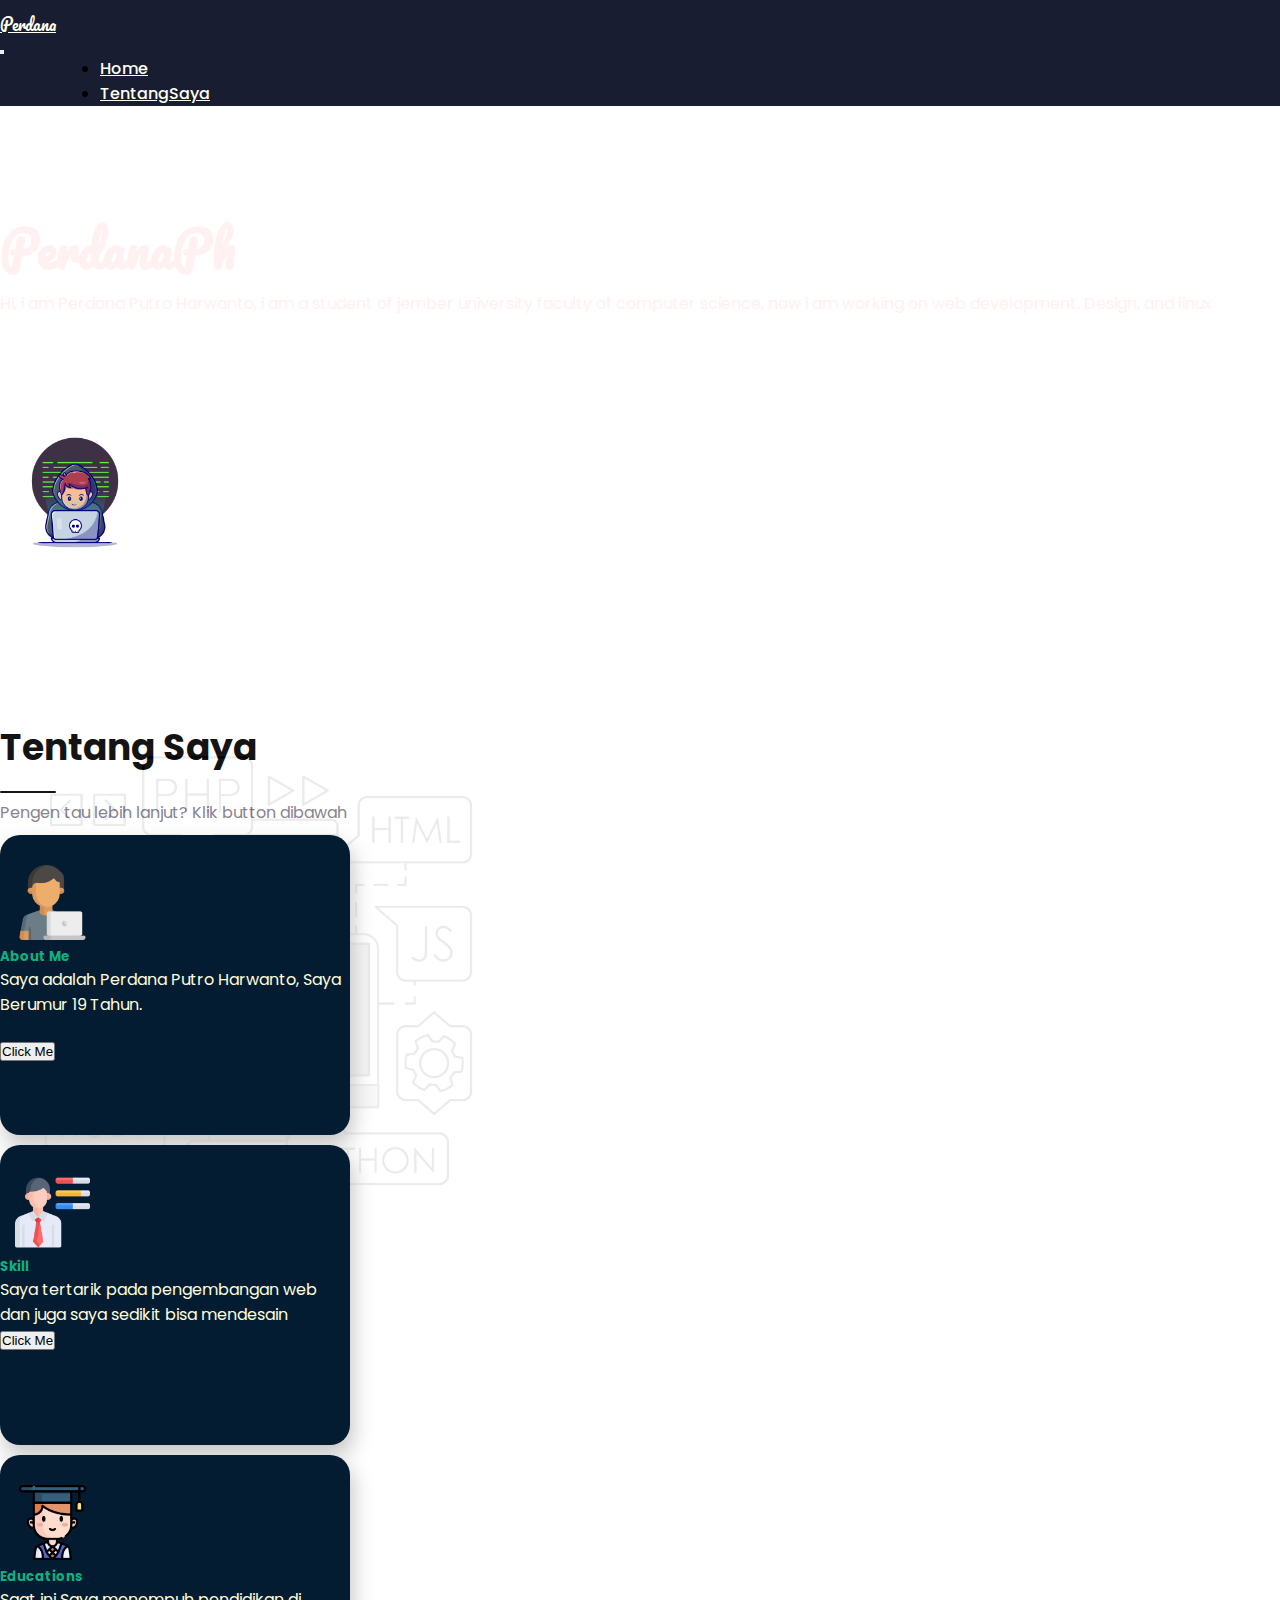
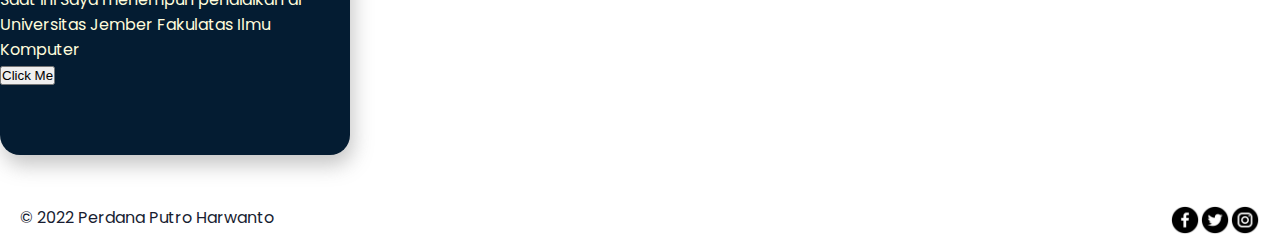
==== mybio/index.html @ 5b9ff0a6 "update aja" ====
<!DOCTYPE html>
<html lang="en">
<head>
    <meta charset="UTF-8">
    <meta http-equiv="X-UA-Compatible" content="IE=edge">
    <meta name="viewport" content="width=device-width, initial-scale=1.0">
    <link rel="icon" href="./assets/images/my-logo-nobg.png" type="image/gif" sizes="18x18">
    <link rel="stylesheet" href="./style/style.css">
    <link rel="stylesheet" href="./style/stylemodal.css">
    <link rel="stylesheet" href="./style/stylemodal2.css">
    <link rel="stylesheet" href="./style/stylemodal3.css">
    <link href="https://cdn.jsdelivr.net/npm/bootstrap@5.1.3/dist/css/bootstrap.min.css" rel="stylesheet" integrity="sha384-1BmE4kWBq78iYhFldvKuhfTAU6auU8tT94WrHftjDbrCEXSU1oBoqyl2QvZ6jIW3" crossorigin="anonymous">
    <link rel="stylesheet" href="https://cdnjs.cloudflare.com/ajax/libs/font-awesome/5.15.2/css/all.min.css" integrity="sha512-HK5fgLBL+xu6dm/Ii3z4xhlSUyZgTT9tuc/hSrtw6uzJOvgRr2a9jyxxT1ely+B+xFAmJKVSTbpM/CuL7qxO8w==" crossorigin="anonymous" />
    <script src="https://code.jquery.com/jquery-3.6.0.min.js" integrity="sha256-/xUj+3OJU5yExlq6GSYGSHk7tPXikynS7ogEvDej/m4=" crossorigin="anonymous"></script>
    <link rel="stylesheet" href="https://cdnjs.cloudflare.com/ajax/libs/font-awesome/5.15.4/css/all.min.css" integrity="sha512-1ycn6IcaQQ40/MKBW2W4Rhis/DbILU74C1vSrLJxCq57o941Ym01SwNsOMqvEBFlcgUa6xLiPY/NS5R+E6ztJQ==" crossorigin="anonymous" referrerpolicy="no-referrer" />
    <style>
      .bg{
        background-image: url("/assets/images/bg.jpg");
        background-size: cover;
    }
    </style>
    <title>perdanaph</title>
</head>
<body>
    <!-- Navbar Start -->
    <nav class="navbar navbar-expand-lg navbar-light" id="Home">
        <div class="container">
            <div class="logo">
                <a class="navbar-brand" href="#Home">
                    Perdana
                </a>
            </div>
          <button class="navbar-toggler" type="button" data-bs-toggle="collapse" data-bs-target="#navbarNav" aria-controls="navbarNav" aria-expanded="false" aria-label="Toggle navigation">
            <span class="navbar-toggler-icon"></span>
          </button>
          <div class="collapse navbar-collapse" id="navbarNav">
            <ul class="navbar-nav">
              <li class="nav-item">
                <a class="nav-link active" aria-current="page" href="#Home">Home</a>
              </li>
              <li class="nav-item">
                <a class="nav-link" href="#TentangSaya">TentangSaya</a>
              </li>
            </ul>
          </div>
        </div>
    </nav>
    <!-- Navbar End -->

    <!-- Header Start -->
    <div class="bg" style="background-image: url('./assets/images/bg.jpg')" style="background-size:cover">
      <section class="container">
        <div class="row header-component">
          <section class="col-lg-6 text-center">
            <h1>PerdanaPh</h1>
            <p>
              Hi, i am Perdana Putro Harwanto, i am a student of jember university faculty of computer science, now i am working on web development, Design, and linux
            </p>
          </section>
          <section class="col-lg-6 text-center">
            <img src="./assets/images/vektor1.jpg" class="img-responsive imgku" alt="">
          </section>
        </div>
      </section>
    </div>
    <!-- Header End -->

    <!-- about list start-->
    <section class="services-list" id="TentangSaya" style="animation: slide_up 1.4s ease">
      <img src="./assets/images/357.jpg" class="img-fluid img-vector">
        <div class="container services-component">
          <div class="row">
            <section class="col-lg-12 text-center">
              <h2>Tentang Saya</h2>
              <img src="./assets/images/Rectangle 2.svg">
              <p class="w-75 mx-auto mt-4">Pengen tau lebih lanjut? Klik button dibawah</p>
            </section>
          </div>

          <div class="row mt-5 services-list">
            <div class="col-md-4">
              <div class="card card-services">
                <div class="card-services-img">
                  <img src="./assets/images/programmer.png" alt="About Me">
                </div>
                <div class="card-body">
                  <h5 class="card-title">About Me</h5>
                  <p class="card-text">Saya adalah Perdana Putro Harwanto, Saya Berumur 19 Tahun.</p>
                  
                  <div id="overlay" onclick="off()">
                    <!-- modal -->
                  </div>
                  <div class="modal" id="modal1">
                    <div class="header-modal" id="header-modal">
                      <h2>About Me</h2>
                      <span id="modal1" class="close" onclick="off(this.id)"><i class="fas fa-times-circle"></i></span>
                    </div>
                    <div class="body-modal" id="body-modal">
                      <center><img src="./assets/images/aku.jpeg" alt="Perdana"></center>
                      <p>Hi, Nama saya Perdana Putro Harwanto, lahir di Ngawi, 9 Juni 2002, sekarang saya berumur 20 tahun. 
                        saya seorang mahasiswa Fakultas Ilmu Komputer Universitas Jember program studi Informatika. 
                        saya sangat menyukai teknologi dan saya tertarik pada dunia pengembangan web, saya senang belajar sekarang, 
                        jika ada waktu untuk belajar pasti saya gunakan dengan baik, disela saya belajar dan kuliah saya senang bermain game Mobile Legends, 
                        dan saya hobi bermain basket.</p>
                    </div>
                  </div>
                  <div class="main-modal">
                    <div style="animation: slide_up 1.4s ease">
                      <!-- Button trigger modal -->
                      <button type="button" class="btn btn-primary" id="modal1" onclick="on(this.id)" style="margin-top:25px">
                        Click Me
                      </button>
                    </div>
                  </div>
                </div>
              </div>
            </div>
            <div class="col-md-4">
              <div class="card card-services">
                <div class="card-services-img">
                  <img src="./assets/images/skills.png" alt="Skill">
                </div>
                <div class="card-body">
                  <h5 class="card-title">Skill</h5>
                  <p class="card-text">Saya tertarik pada pengembangan web dan juga saya sedikit bisa mendesain</p>
                  <div id="overlay" onclick="off()">
                    <!-- modal -->
                  </div>
                  <div class="modal skill" id="modal2">
                    <div class="header-modal" id="header-modal">
                      <h2>Skill</h2>
                      <span id="modal2" class="close" onclick="off(this.id)"><i class="fas fa-times-circle"></i></span>
                    </div>
                    <div class="body-modal2" id="body-modal">
                      <div class="container">
                        Saya memahami dan sedang memperlajari bahasa pemrograman diantaranya:
                        <h4 style="margin-top:1% !important">Python</h4>
                      <div class="progress">
                        <div class="progress-bar" role="progressbar" style="width: 55%;" aria-valuenow="55" aria-valuemin="0" aria-valuemax="100">60%</div>
                      </div>
                      
                      <h4 style="margin-top:3% !important">Javascript</h4>
                      <div class="progress">
                        <div class="progress-bar bg-warning" role="progressbar" style="width: 30%;" aria-valuenow="30" aria-valuemin="0" aria-valuemax="100">40%</div>
                      </div>

                      <h4 style="margin-top:3% !important">PHP</h4>
                      <div class="progress">
                        <div class="progress-bar bg-info" role="progressbar" style="width: 20%;" aria-valuenow="20" aria-valuemin="0" aria-valuemax="100">35%</div>
                      </div>
                      <br>
                      <br>
                      Saya juga minat bidang Desan UI dan Desain vektor
                      <h4 style="margin-top:1% !important">Design</h4>
                      <div class="progress">
                        <div class="progress-bar bg-success" role="progressbar" style="width: 45%;" aria-valuenow="45" aria-valuemin="0" aria-valuemax="100">65%</div>
                      </div>
                      </div>
                    </div>
                  </div>
                  <div class="main-modal">
                    <div style="animation: slide_up 1.4s ease">
                      <!-- Button trigger modal -->
                      <button type="button" class="btn btn-primary" id="modal2" onclick="on(this.id)">
                        Click Me
                      </button>
                    </div>
                  </div>
                </div>
              </div>
            </div>
            <div class="col-md-4">
              <div class="card card-services">
                <div class="card-services-img">
                  <img src="./assets/images/student.png" alt="Edu">
                </div>
                <div class="card-body">
                  <h5 class="card-title">Educations</h5>
                  <p class="card-text">Saat ini Saya menempuh pendidikan di Universitas Jember Fakulatas Ilmu Komputer</p>
                  <div id="overlay" onclick="off()">
                    <!-- modal -->
                  </div>
                  <div class="modal education" id="modal3">
                    <div class="header-modal" id="header-modal">
                      <h2>Educations</h2>
                      <span id="modal3" class="close" onclick="off(this.id)"><i class="fas fa-times-circle"></i></span>
                    </div>
                    <div class="body-modal" id="body-modal">
                      <div class="container">
                        <ol class="list-group list-group-numbered school">
                          <li class="list-group-item d-flex justify-content-between align-items-start">
                            <div class="ms-2 me-auto sekolah">
                              <div class="fw-bold">Sekolah Dasar</div>
                              SDN JAGIR 4
                              <hr>
                              <p>Tahun 2008-2014</p>
                            </div>
                            <span class="badge bg-primary rounded-pill">LULUS</span>
                          </li>
                          <li class="list-group-item d-flex justify-content-between align-items-start">
                            <div class="ms-2 me-auto sekolah">
                              <div class="fw-bold">Sekolah Menengah Pertama</div>
                              SMPN 2 Ngrambe
                              <hr>
                              <p>Tahun 2015-2017</p>
                            </div>
                            <span class="badge bg-primary rounded-pill">LULUS</span>
                          </li>
                          <li class="list-group-item d-flex justify-content-between align-items-start">
                            <div class="ms-2 me-auto sekolah">
                              <div class="fw-bold">Sekolah Menengah Atas    </div>
                              SMAN 1 Ngrambe
                              <hr>
                              <p>Tahun 2018-2020</p>
                            </div>
                            <span class="badge bg-primary rounded-pill">LULUS</span>
                          </li>
                        </ol>
                      </div>
                    </div>
                  </div>
                  <div class="main-modal">
                    <div style="animation: slide_up 1.4s ease">
                      <!-- Button trigger modal -->
                      <button type="button" class="btn btn-primary" id="modal3" onclick="on(this.id)">
                        Click Me
                      </button>
                    </div>
                  </div>
                  </div>
                  </div>
                </div>
              </div>
            </div>
          </div>
    <!-- about list end-->
    <footer class="container mb-2 lower-footer">
      <div class="col">
        <div class="footer icon">
          <span>© 2022 Perdana Putro Harwanto</span>
          <a href="https://www.instagram.com/per.danaph/">
            <img src="./assets/images/instagram.png" alt="">
          </a>
          <a href="https://twitter.com/kenc_rot">
            <img src="./assets/images/twitter.png" alt="">
          </a>
          <a href="https://www.facebook.com/profile.php?id=100073108032458">
            <img src="./assets/images/facebook.png" alt="">
          </a>
        </div>
      </div>
    </footer>
</body>
<script src="https://cdn.jsdelivr.net/npm/bootstrap@5.1.3/dist/js/bootstrap.bundle.min.js" integrity="sha384-ka7Sk0Gln4gmtz2MlQnikT1wXgYsOg+OMhuP+IlRH9sENBO0LRn5q+8nbTov4+1p" crossorigin="anonymous"></script>
<script src="https://ajax.googleapis.com/ajax/libs/jquery/3.3.1/jquery.min.js"></script>
<script src="./script.js"></script>
</html>
---- mybio/style/style.css ----
@import url('https://fonts.googleapis.com/css2?family=Poppins&display=swap');
@import url('https://fonts.googleapis.com/css2?family=Pacifico&family=Poppins&display=swap');


* {
    margin: 0;
    padding: 0;
}

.bg {
    background-image: url("/assets/images/bg.jpg");
    background-size: cover;
}

.navbar {
    padding-top: 10px !important;
    background-color: #181D31 !important;
}

.logo a {
    font-family: 'Pacifico', cursive;
    color: rgb(254, 255, 239) !important;
}

#navbarNav {
    margin-left: 100px !important;
}

.nav-item {
    font-family: 'Poppins', sans-serif;
    font-weight: 500;
    margin-right: 30px;
    size: 18px;
    padding: 0 !important;

}

.nav-item a {
    color: rgb(254, 255, 239) !important;
}

.nav-item a:hover {
    cursor: pointer;
    font-weight: 800;
    color: beige;
}


.header-component h1 {
    font-family: 'Pacifico', cursive;
    font-weight: 700;
    font-size: 48px;
    margin-top: 100px;
    color: rgb(255, 241, 241);
}

.header-component p {
    font-family: 'Poppins', sans-serif;
    color: rgb(255, 241, 241)
}

.header-component img {
    width: 150px;
    height: 150px;
    border-radius: 50%;
    margin-top: 100px;
    margin-bottom: 100px;
}

.img-vector {
    position: absolute;
    top: 0px;
    height: 500px !important;
    width: 500px !important;
    opacity: 0.08;
}

.services-component {
    margin-top: 50px;
    font-family: 'Poppins', sans-serif;
}

.services-component h2 {
    font-weight: 700;
    font-size: 36px;
}

.services-component p {
    color: #7D7987;
}

.services-list {
    position: relative;
    margin-top: 0px !important;
}

.card-services {
    margin-top: 10px;
    background: #041C32 !important;
    padding-top: 30px;
    box-sizing: border-box;
    box-shadow: 3px 10px 20px rgba(182, 182, 182, 0.8);
    border-radius: 20px !important;
    height: 300px;
    width: 350px;
}

.card-services img {
    margin-left: 15px;
    height: 75px;
    width: 75px;
}

.card-body h5 {
    color: rgb(15, 177, 128);
}

.card-body p {
    color: #FFFCDC;
}

.modal-me img {
    width: 100px;
    height: 100px;
    border-radius: 30%;
    border: 3px solid #041C32;
}

footer .icon img {
    width: 30px;
    height: 30px;
    float: right;
    margin: 0px;
}

footer {
    font-family: 'Poppins', sans-serif;
    color: #181D31;
    background-color: #fff;
    margin-top: 30px;
    padding: 20px;
}
---- mybio/style/stylemodal.css ----
@import url('https://fonts.googleapis.com/css2?family=Poppins&display=swap');

.main-modal{
    display: flex;
}

#overlay {
    position: fixed;
    display: none;
    width: 100%;
    height: 100%;
    top: 0;
    left: 0;
    right: 0;
    bottom: 0;
    background-color: rgba(0,0,0,0.5);
    z-index: 2;
    cursor: context-menu;
}

.modal{
    pointer-events:none;
    text-align: center;
    background-color: rgb(0, 4, 51);
    position: absolute;
    left: 0;
    display: none;
    color: rgb(255, 255, 255);
    z-index: 9999;
    border-bottom-left-radius:12px;
    border-bottom-right-radius:12px;
    border-top-left-radius:12px;
    border-top-right-radius:12px;
    animation: slide_up 1.4s ease;
}

.modal .header-modal{
    width: 100%;
    background-color: #0baf9d;
    border-bottom: 2px solid black;
    border-top: 2px solid black;
    border-right: 1px solid black;
    border-left: 1px solid black;
    border-top-left-radius:12px;
    border-top-right-radius:12px;
    display: flex;
    justify-content: center;
}

.modal .header-modal h2{
    font-size: 24px;
    font-family: 'Poppins', sans-serif;
}

.modal .header-modal .close{
    font-size: 24px;
    cursor: pointer;
    right: 0;
    position: absolute;
    margin-right: 5px;
}
.modal .header-modal .close i:hover{
    border-radius: 50%;
    color: white;
}

.modal .body-modal{
    margin-top:20px;
}

.modal .body-modal img{
    max-width:80%;
    border-radius: 50%;
    width: 100px;
    height: 100px;
    margin-bottom: 20px;
}

.modal .body-modal p{
    font-size: 14px;
    margin: auto 50px;
    padding-bottom: 20px;
    text-align:justify;
    font-family: 'Poppins', sans-serif;
  }
#text{
    position: absolute;
    top: 50%;
    left: 50%;
    font-size: 50px;
    color: white;
    transform: translate(-50%,-50%);
    -ms-transform: translate(-50%,-50%);
    font-family: 'Poppins', sans-serif;
}
@keyframes slide_up{
    0%{
      transform: translateY(500px);
    }
    100%{
      transform: translateY(0px);
    }
}
---- mybio/style/stylemodal2.css ----
@import url('https://fonts.googleapis.com/css2?family=Poppins&display=swap');

.main-modal{
    display: flex;
}

#overlay {
    position: fixed;
    display: none;
    width: 100%;
    height: 100%;
    top: 0;
    left: 0;
    right: 0;
    bottom: 0;
    background-color: rgba(0,0,0,0.5);
    z-index: 2;
    cursor: context-menu;
}

.skill{
    pointer-events:none;
    text-align: left;
    background-color: rgb(255, 255, 255);
    position: absolute;
    left: 0;
    display: none;
    color: rgb(7, 0, 49);
    z-index: 9999;
    border-bottom-left-radius:12px;
    border-bottom-right-radius:12px;
    border-top-left-radius:12px;
    border-top-right-radius:12px;
    animation: slide_up 1.4s ease;
}

.skill .header-modal{
    width: 100%;
    background-color: #0baf9d;
    border-bottom: 2px solid black;
    border-top: 2px solid black;
    border-right: 1px solid black;
    border-left: 1px solid black;
    border-top-left-radius:12px;
    border-top-right-radius:12px;
    display: flex;
    justify-content: center;
}

.skill .header-modal h2{
    font-size: 24px;
    font-family: 'Poppins', sans-serif;
}

.skill .header-modal .close{
    font-size: 24px;
    cursor: pointer;
    right: 0;
    position: absolute;
    margin-right: 5px;
}
.skill .header-modal .close i:hover{
    border-radius: 50%;
    color: white;
}

.skill .body-modal2{
    margin-top:20px;
}



.skill .body-modal .container h4{
    font-size: 14px;
    margin: auto 50px;
    padding-bottom: 20px;
    text-align:justify;
    font-family: 'Poppins', sans-serif;
}
#text{
    position: absolute;
    top: 50%;
    left: 50%;
    font-size: 50px;
    color: white;
    transform: translate(-50%,-50%);
    -ms-transform: translate(-50%,-50%);
    font-family: 'Poppins', sans-serif;
}
@keyframes slide_up{
    0%{
        transform: translateY(500px);
    }
    100%{
        transform: translateY(0px);
    }
}
---- mybio/style/stylemodal3.css ----
@import url('https://fonts.googleapis.com/css2?family=Poppins&display=swap');

.main-modal{
    display: flex;
}

#overlay {
    position: fixed;
    display: none;
    width: 100%;
    height: 100%;
    top: 0;
    left: 0;
    right: 0;
    bottom: 0;
    background-color: rgba(0,0,0,0.5);
    z-index: 2;
    cursor: context-menu;
}

.education{
    pointer-events:none;
    text-align: center;
    background-color: rgb(0, 4, 51);
    position: absolute;
    left: 0;
    display: none;
    color: rgb(255, 255, 255);
    z-index: 9999;
    border-bottom-left-radius:12px;
    border-bottom-right-radius:12px;
    border-top-left-radius:12px;
    border-top-right-radius:12px;
    animation: slide_up 1.4s ease;
}

.education .header-modal{
    width: 100%;
    background-color: #0baf9d;
    border-bottom: 2px solid black;
    border-top: 2px solid black;
    border-right: 1px solid black;
    border-left: 1px solid black;
    border-top-left-radius:12px;
    border-top-right-radius:12px;
    display: flex;
    justify-content: center;
}

.education .header-modal h2{
    font-size: 24px;
    font-family: 'Poppins', sans-serif;
}

.education .header-modal .close{
    font-size: 24px;
    cursor: pointer;
    right: 0;
    position: absolute;
    margin-right: 5px;
}
.education .header-modal .close i:hover{
    border-radius: 50%;
    color: white;
}

.education .body-modal{
    margin-top:20px;
}

.education .body-modal p{
    color: black;
    font-size: 14px;
    margin: auto 50px;
    padding-bottom: 20px;
    text-align:justify;
    font-family: 'Poppins', sans-serif;
}

.education .body-modal .school .sekolah p{
    font-size: 9px;
    color: rgb(148, 148, 148);
}

.education .body-modal .school .sekolah hr{
    margin: 5px;
    display: none;
}

#text{
    position: absolute;
    top: 50%;
    left: 50%;
    font-size: 50px;
    color: white;
    transform: translate(-50%,-50%);
    -ms-transform: translate(-50%,-50%);
    font-family: 'Poppins', sans-serif;
}
@keyframes slide_up{
    0%{
        transform: translateY(500px);
    }
    100%{
        transform: translateY(0px);
    }
}
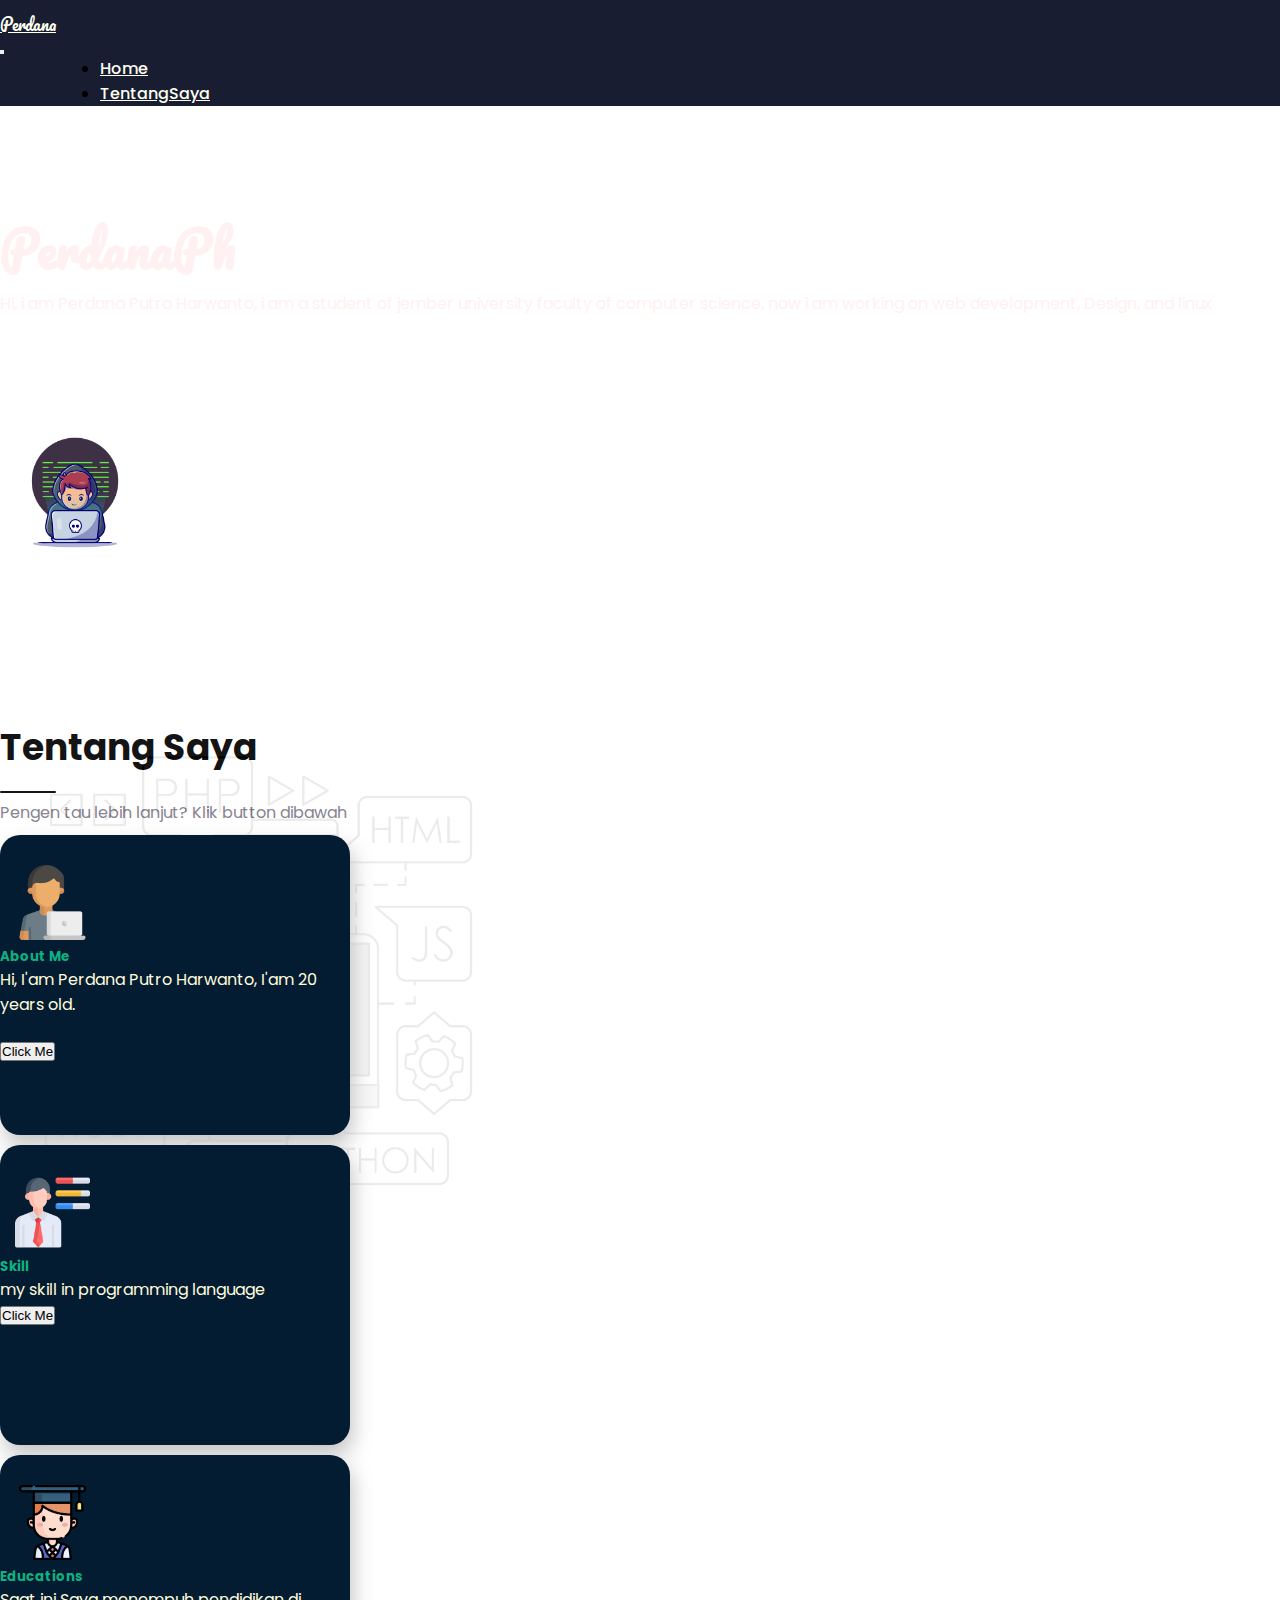
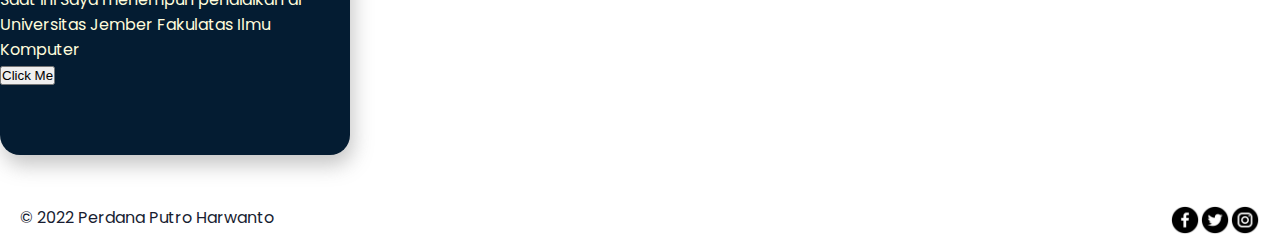
==== commit eda4b74c: "update lagi" ====
--- a/mybio/index.html
+++ b/mybio/index.html
@@ -85,7 +85,7 @@
                 </div>
                 <div class="card-body">
                   <h5 class="card-title">About Me</h5>
-                  <p class="card-text">Saya adalah Perdana Putro Harwanto, Saya Berumur 19 Tahun.</p>
+                  <p class="card-text">Hi, I'am Perdana Putro Harwanto, I'am 20 years old.</p>
                   
                   <div id="overlay" onclick="off()">
                     <!-- modal -->
@@ -122,7 +122,7 @@
                 </div>
                 <div class="card-body">
                   <h5 class="card-title">Skill</h5>
-                  <p class="card-text">Saya tertarik pada pengembangan web dan juga saya sedikit bisa mendesain</p>
+                  <p class="card-text">my skill in programming language</p>
                   <div id="overlay" onclick="off()">
                     <!-- modal -->
                   </div>
